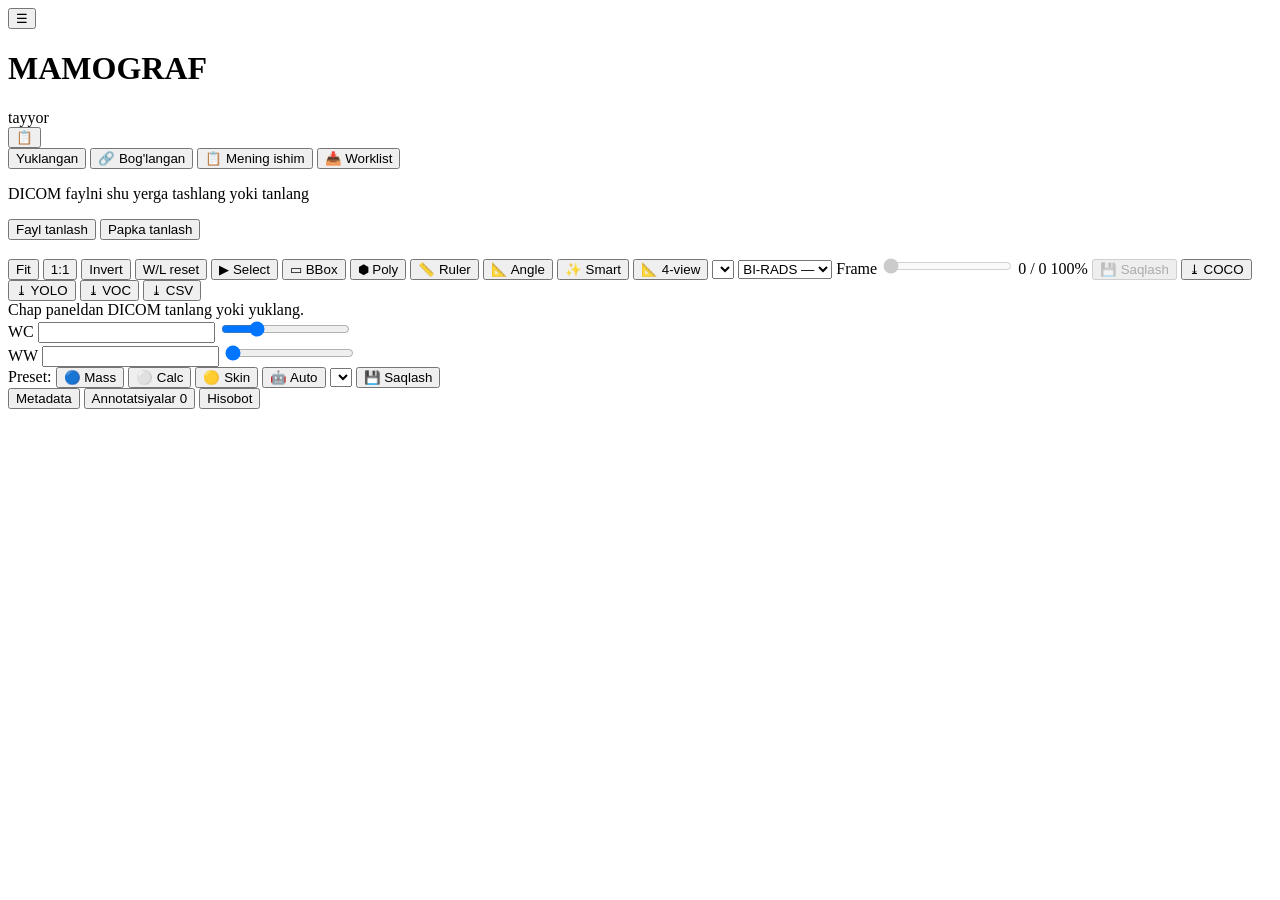
==== app/static/index.html @ 12925580 "Hisobot: lokal (Ollama) backend + boyitilgan shablon — Anthropic kalitsiz - report_gen: draft_local_" ====
<!doctype html>
<html lang="uz">
<head>
<meta charset="utf-8" />
<meta name="viewport" content="width=device-width, initial-scale=1" />
<title>MAMOGRAF DICOM Viewer</title>
<link rel="icon" href="data:image/svg+xml,%3Csvg xmlns='http://www.w3.org/2000/svg' viewBox='0 0 100 100'%3E%3Ctext y='.9em' font-size='90'%3E🩻%3C/text%3E%3C/svg%3E" />
<link rel="stylesheet" href="/style.css" />
</head>
<body>
<header>
  <button class="mobile-toggle" id="mobileSidebarBtn" title="Chap panel">☰</button>
  <h1>MAMOGRAF</h1>
  <div class="hint" id="status">tayyor</div>
  <button class="mobile-toggle" id="mobileMetaBtn" title="O'ng panel">📋</button>
  <div class="user-bar" id="userBar">
    <span id="userInfo" hidden></span>
    <span class="bell-wrap" id="bellWrap" hidden>
      <button id="bellBtn" title="Bildirishnomalar">🔔<span class="bell-badge" id="bellBadge" hidden>0</span></button>
      <div class="bell-dropdown" id="bellDropdown" hidden></div>
    </span>
    <button id="overviewBtn" hidden title="Annotatsiya qilingan DICOM'lar (kart ko'rinish)">🗂</button>
    <button id="auditBtn" hidden title="Audit timeline">📜</button>
    <button id="reviewBtn" hidden title="Tadqiqot review (pseudo-bbox tasdiqlash)">🔬</button>
    <button id="exportAnnBtn" hidden title="Annotation bo'lgan fayllarni eksport qilish">📤 Eksport</button>
    <button id="reportBtn" hidden title="Annotatsiyalardan mammografiya hisoboti qoralamasi">📝 Hisobot</button>
    <button id="trainPrepBtn" hidden title="Annotation'lardan YOLO training dataset tayyorlash">🎓 Dataset</button>
    <a id="modelStudioLink" hidden href="train.html" target="_self" title="Model Studio — model yaratish, parametrlar, monitor" style="background:linear-gradient(135deg,#4a90e2,#7048e8);color:#fff;padding:6px 12px;border-radius:4px;font-size:13px;text-decoration:none;font-weight:600">🧪 Model Studio</a>
    <button id="modelMgrBtn" hidden title="Modellar dashboard'i (statistika, o'chirish)">🤖 Modellar</button>
    <span id="activeLearnBadge" hidden style="background:#22c55e;color:#fff;padding:2px 8px;border-radius:10px;font-size:11px;cursor:pointer" title="Yangi modelni o'qitishga vaqt keldi"></span>
    <button id="statsBtn" hidden title="Statistika">📊</button>
    <button id="pacsBtn" hidden title="PACS serverlar">🏥</button>
    <button id="totpBtn" hidden title="2FA sozlash">🔒</button>
    <button id="adminBtn" hidden title="Foydalanuvchilarni boshqarish">👥</button>
    <button id="logoutBtn" hidden title="Chiqish">⎋</button>
    <button id="loginBtn" hidden>Kirish</button>
  </div>
</header>

<!-- Modellar dashboard'i -->
<div class="modal" id="modelMgrModal" hidden>
  <div class="modal-card" style="max-width:680px">
    <h2>🤖 Modellar dashboard</h2>
    <p style="font-size:12px;color:var(--muted);margin-top:0">
      Mavjud AI modellari: hajm, qachon qo'shilgan, har biri qancha annotation chiqargan.
      <strong>trained_*</strong> prefiksli modellar — lokal o'qitilgan, o'chirish mumkin.
    </p>
    <div id="alPanel" style="margin:10px 0;padding:8px;border-radius:4px;font-size:13px"></div>
    <div id="modelsTable" style="font-size:13px"></div>
    <div style="display:flex;justify-content:flex-end;margin-top:10px">
      <button type="button" id="mmCloseBtn">Yopish</button>
    </div>
  </div>
</div>

<!-- Mammografiya hisoboti generatori modali -->
<div class="modal" id="reportModal" hidden>
  <div class="modal-card" style="max-width:680px">
    <h2>📝 Mammografiya hisoboti (qoralama)</h2>
    <p style="color:var(--muted);font-size:12px;margin-top:0">
      Joriy annotatsiyalardan tuzilgan strukturaviy topilmalardan hisobot.
      Radiolog tekshirib tasdiqlaydi — bu QORALAMA. <span id="reportModeBadge"></span>
      <br><span id="reportBackends" style="font-size:11px"></span>
    </p>
    <div style="display:flex;gap:8px;align-items:center;margin-bottom:8px;flex-wrap:wrap">
      <label style="font-size:12px;color:var(--muted)">Usul:
        <select id="reportMode">
          <option value="auto">Auto (lokal model bo'lsa, aks holda shablon)</option>
          <option value="template">Boyitilgan shablon (modelsiz)</option>
          <option value="local">Lokal AI (Ollama)</option>
        </select>
      </label>
      <button type="button" id="reportRegenBtn">↻ Qayta yaratish</button>
      <span id="reportStatus" style="font-size:12px;color:var(--muted)"></span>
    </div>
    <textarea id="reportText" spellcheck="false"
      style="width:100%;min-height:320px;box-sizing:border-box;font-family:inherit;font-size:13px;line-height:1.5;padding:10px;border:1px solid var(--border);border-radius:4px;background:var(--panel-2,#1a1f2e);color:var(--text,#eee);white-space:pre-wrap"></textarea>
    <div style="display:flex;justify-content:space-between;align-items:flex-end;margin-top:10px;gap:8px">
      <span id="reportFindings" style="font-size:11px;color:var(--muted)"></span>
      <span style="white-space:nowrap">
        <button type="button" id="reportCopyBtn">📋 Nusxa olish</button>
        <button type="button" id="reportCloseBtn">Yopish</button>
      </span>
    </div>
  </div>
</div>

<!-- YOLO training dataset tayyorlash modali -->
<div class="modal" id="trainPrepModal" hidden>
  <div class="modal-card" style="max-width:600px">
    <h2>🎓 Training dataset tayyorlash</h2>
    <p style="color:var(--muted);font-size:13px;margin-top:0">
      Annotation'larni <strong>Ultralytics YOLO</strong> formatiga aylantirib,
      <code>images/{train,val}</code> + <code>labels/{train,val}</code> + <code>data.yaml</code>
      tuzilmasini yaratadi. Yangi model'ni o'qitish uchun darhol tayyor.
    </p>
    <form id="trainPrepForm">
      <label>Maqsad papka (mas. <code>d:\\datasets\\mamograf_v1</code>)
        <input type="text" id="tpDest" required placeholder="d:\\datasets\\mamograf_v1" />
      </label>

      <fieldset style="margin-top:12px;padding:8px;border:1px solid var(--border);border-radius:4px">
        <legend style="font-size:12px;color:var(--muted)">Tasvir parametrlari</legend>
        <label style="display:inline-flex;gap:4px;align-items:center;margin-right:16px">
          O'lcham
          <select id="tpSize">
            <option value="512">512</option>
            <option value="768">768</option>
            <option value="1024" selected>1024</option>
            <option value="1536">1536</option>
            <option value="2048">2048</option>
          </select>
        </label>
        <label style="display:inline-flex;gap:4px;align-items:center">
          Format
          <select id="tpFormat">
            <option value="png" selected>PNG</option>
            <option value="jpg">JPG (q=92)</option>
          </select>
        </label>
      </fieldset>

      <fieldset style="margin-top:8px;padding:8px;border:1px solid var(--border);border-radius:4px">
        <legend style="font-size:12px;color:var(--muted)">Split (patient-aware)</legend>
        <label>Val ulushi: <input type="number" id="tpValFrac" min="0" max="0.5" step="0.05" value="0.15" style="width:70px" /> (0.15 = 15% val)</label>
        <label style="display:block;font-size:12px;color:var(--muted);margin-top:4px">Random seed: <input type="number" id="tpSeed" value="42" style="width:80px" /></label>
      </fieldset>

      <fieldset style="margin-top:8px;padding:8px;border:1px solid var(--border);border-radius:4px">
        <legend style="font-size:12px;color:var(--muted)">Filtr</legend>
        <label style="display:block">
          <input type="checkbox" id="tpIncludeAi" /> AI tomonidan yaratilgan annotation'lar ham qo'shilsin
          <span style="font-size:11px;color:var(--muted)">(odatda noaniq, sukut: faqat qo'lda)</span>
        </label>
        <label style="display:block;font-size:12px;color:var(--muted)">Status filtri (vergulli, bo'sh = barchasi)
          <input type="text" id="tpStatuses" placeholder="submitted, approved, edited" />
        </label>
        <label style="display:block;font-size:12px;color:var(--muted)">Klasslar (bo'sh = annotation label'laridan avto)
          <input type="text" id="tpClasses" placeholder="mass, calcification, asymmetry" />
        </label>
      </fieldset>

      <fieldset style="margin-top:8px;padding:8px;border:1px solid var(--border);border-radius:4px">
        <legend style="font-size:12px;color:var(--muted)">Qo'shimcha</legend>
        <label style="display:block">
          <input type="checkbox" id="tpZip" /> Tugagandan keyin ZIP qilib qo'y (ko'chirishga qulay)
        </label>
      </fieldset>

      <div id="tpResult" style="margin-top:12px;font-size:13px"></div>
      <div style="display:flex;gap:8px;margin-top:12px;justify-content:flex-end">
        <button type="button" id="tpCloseBtn">Yopish</button>
        <button type="submit" id="tpSubmitBtn">🎓 Dataset yaratish</button>
      </div>
    </form>

    <!-- Server'da bevosita o'qitish -->
    <fieldset style="margin-top:14px;padding:8px;border:1px solid var(--accent,#4a90e2);border-radius:4px">
      <legend style="font-size:12px;color:var(--accent,#4a90e2)">🤖 Server'da o'qitish (Ultralytics)</legend>
      <p style="font-size:12px;color:var(--muted);margin:0 0 6px">
        Yuqorida dataset yaratilgandan keyin shu data.yaml asosida YOLO trening fonda boshlanadi.
      </p>
      <label style="display:inline-flex;gap:4px;align-items:center;margin-right:10px">
        Asos model
        <select id="trBaseModel">
          <option value="yolo11n.pt">yolo11n (eng yengil)</option>
          <option value="yolo11s.pt">yolo11s</option>
          <option value="yolo11m.pt" selected>yolo11m</option>
          <option value="yolo11l.pt">yolo11l</option>
          <option value="yolo11x.pt">yolo11x (eng kuchli)</option>
        </select>
      </label>
      <label style="display:inline-flex;gap:4px;align-items:center;margin-right:10px">Epochs <input type="number" id="trEpochs" value="50" min="1" max="500" style="width:70px" /></label>
      <label style="display:inline-flex;gap:4px;align-items:center;margin-right:10px">Batch <input type="number" id="trBatch" value="8" min="1" max="64" style="width:60px" /></label>
      <label style="display:inline-flex;gap:4px;align-items:center">
        <input type="checkbox" id="trDeploy" checked /> Tugagach app/models/ ga deploy
      </label>
      <div style="margin-top:8px;display:flex;gap:8px;align-items:center">
        <button type="button" id="trRunBtn" disabled>🚀 Hozir o'qit</button>
        <span id="trRunStatus" style="font-size:12px;color:var(--muted)">Avval dataset yarating</span>
      </div>
      <div id="trLogView" style="margin-top:8px;font-family:monospace;font-size:11px;background:#000;color:#0f0;padding:6px;border-radius:3px;max-height:200px;overflow:auto;display:none"></div>
    </fieldset>
  </div>
</div>

<!-- Annotation eksport modali -->
<div class="modal" id="exportAnnModal" hidden>
  <div class="modal-card" style="max-width:560px">
    <h2>📤 Annotation bo'lgan fayllarni eksport</h2>
    <p style="color:var(--muted);font-size:13px;margin-top:0">
      Annotation yoki belgilangan status'dagi DICOM fayllar boshqa papkaga
      <strong>nusxalanadi</strong> (asl fayllar joyida qoladi).
    </p>
    <form id="exportAnnForm">
      <label>Maqsad papka (mutlaq yo'l)
        <input type="text" id="expDest" required placeholder="d:\\eksport\\annotatsiyalar" />
      </label>
      <fieldset style="margin-top:12px;padding:8px;border:1px solid var(--border);border-radius:4px">
        <legend style="font-size:12px;color:var(--muted)">Manba</legend>
        <label style="display:inline-flex;gap:4px;align-items:center;margin-right:12px">
          <input type="radio" name="expSource" value="upload" checked /> Yuklamalar
        </label>
        <label style="display:inline-flex;gap:4px;align-items:center;margin-right:12px">
          <input type="radio" name="expSource" value="local" /> Lokal
        </label>
        <label style="display:inline-flex;gap:4px;align-items:center">
          <input type="radio" name="expSource" value="both" /> Ikkalasi
        </label>
      </fieldset>
      <fieldset style="margin-top:8px;padding:8px;border:1px solid var(--border);border-radius:4px">
        <legend style="font-size:12px;color:var(--muted)">Filtr</legend>
        <label style="display:block;margin-bottom:4px">
          <input type="checkbox" id="expRequireAnn" checked /> Annotation bo'lishi shart
        </label>
        <label style="display:block;margin-bottom:4px">
          <input type="checkbox" id="expRequireHuman" /> Faqat qo'lda yaratilgan (AI emas)
        </label>
        <label style="display:block;font-size:12px;color:var(--muted)">Status (vergul bilan, bo'sh = barchasi)
          <input type="text" id="expStatuses" placeholder="submitted, approved, edited" />
        </label>
      </fieldset>
      <fieldset style="margin-top:8px;padding:8px;border:1px solid var(--border);border-radius:4px">
        <legend style="font-size:12px;color:var(--muted)">Tashkillashtirish</legend>
        <label>
          <select id="expOrganize">
            <option value="flat">Tekis (hamma birga)</option>
            <option value="by_patient">PatientID bo'yicha papkalar</option>
            <option value="by_status">Status bo'yicha papkalar</option>
          </select>
        </label>
        <label style="display:block;margin-top:6px">
          <input type="checkbox" id="expIncludeJson" checked /> Annotation JSON ham
        </label>
        <label style="display:block">
          <input type="checkbox" id="expOverwrite" /> Mavjud fayllarni qaytayozish
        </label>
      </fieldset>
      <div id="expResult" style="margin-top:12px;font-size:13px"></div>
      <div style="display:flex;gap:8px;margin-top:12px;justify-content:flex-end">
        <button type="button" id="expCloseBtn">Yopish</button>
        <button type="submit" id="expSubmitBtn">📤 Eksport boshlash</button>
      </div>
    </form>
  </div>
</div>

<div class="modal" id="loginModal" hidden>
  <div class="modal-card">
    <h2>Kirish</h2>
    <form id="loginForm">
      <label>Foydalanuvchi nomi
        <input type="text" id="loginUsername" autocomplete="username" required autofocus />
      </label>
      <label>Parol
        <input type="password" id="loginPassword" autocomplete="current-password" required />
      </label>
      <label id="loginTotpRow" hidden>2FA kodi (6 raqam)
        <input type="text" id="loginTotp" inputmode="numeric" maxlength="6" autocomplete="one-time-code" />
      </label>
      <div class="modal-err" id="loginErr"></div>
      <div class="modal-actions">
        <button type="submit" id="loginSubmit">Kirish</button>
      </div>
    </form>
  </div>
</div>

<div class="modal" id="totpModal" hidden>
  <div class="modal-card">
    <div class="modal-head">
      <h2>🔒 Ikki faktor autentifikatsiya</h2>
      <button class="modal-close" id="totpCloseBtn">✕</button>
    </div>
    <div class="modal-body" id="totpBody"></div>
  </div>
</div>

<div class="modal" id="historyModal" hidden>
  <div class="modal-card wide">
    <div class="modal-head">
      <h2>📜 Annotation tarix</h2>
      <button class="modal-close" id="historyCloseBtn">✕</button>
    </div>
    <div class="modal-body" id="historyBody"></div>
  </div>
</div>

<div class="modal" id="radiomicsModal" hidden>
  <div class="modal-card wide">
    <div class="modal-head">
      <h2>📊 Radiomika tahlili</h2>
      <button class="modal-close" id="radiomicsCloseBtn">✕</button>
    </div>
    <div class="modal-body" id="radiomicsBody"></div>
  </div>
</div>

<div class="modal" id="adminModal" hidden>
  <div class="modal-card wide">
    <div class="modal-head">
      <h2>👥 Foydalanuvchilarni boshqarish</h2>
      <button class="modal-close" id="adminCloseBtn">✕</button>
    </div>
    <div class="modal-body" id="adminBody"></div>
  </div>
</div>

<div class="modal" id="statsModal" hidden>
  <div class="modal-card wide">
    <div class="modal-head">
      <h2>📊 Statistika</h2>
      <button class="modal-close" id="statsCloseBtn">✕</button>
    </div>
    <div class="modal-body" id="statsBody"></div>
  </div>
</div>

<div class="modal" id="auditModal" hidden>
  <div class="modal-card wide">
    <div class="modal-head">
      <h2>📜 Audit timeline</h2>
      <button class="modal-close" id="auditCloseBtn">✕</button>
    </div>
    <div class="modal-body" id="auditBody"></div>
  </div>
</div>

<div class="modal" id="overviewModal" hidden>
  <div class="modal-card wide">
    <div class="modal-head">
      <h2>🗂 Annotatsiyalangan DICOM'lar</h2>
      <button class="modal-close" id="overviewCloseBtn">✕</button>
    </div>
    <div class="modal-body" id="overviewBody"></div>
  </div>
</div>

<div class="modal" id="pacsModal" hidden>
  <div class="modal-card wide">
    <div class="modal-head">
      <h2>🏥 PACS</h2>
      <button class="modal-close" id="pacsCloseBtn">✕</button>
    </div>
    <div class="modal-body" id="pacsBody"></div>
  </div>
</div>

<div class="modal" id="patientModal" hidden>
  <div class="modal-card wide">
    <div class="modal-head">
      <h2>🧑 Bemor ko'rinishi</h2>
      <button class="modal-close" id="patientCloseBtn">✕</button>
    </div>
    <div class="modal-body" id="patientBody"></div>
  </div>
</div>

<div class="modal" id="reviewModal" hidden>
  <div class="modal-card wide">
    <div class="modal-head">
      <h2>🔬 Tadqiqot review — pseudo-bbox tasdiqlash</h2>
      <button class="modal-close" id="reviewCloseBtn">✕</button>
    </div>
    <div class="modal-body" id="reviewBody"></div>
  </div>
</div>

<div class="modal" id="deidModal" hidden>
  <div class="modal-card wide">
    <div class="modal-head">
      <h2>🛡 De-identifikatsiya</h2>
      <button class="modal-close" id="deidCloseBtn">✕</button>
    </div>
    <div class="modal-body" id="deidBody"></div>
  </div>
</div>

<div class="layout">
  <aside class="sidebar">
    <div class="tabs">
      <button class="tab active" data-tab="uploads">Yuklangan</button>
      <button class="tab" data-tab="local" id="localTabBtn" hidden>Lokal</button>
      <button class="tab" data-tab="links">🔗 Bog'langan</button>
      <button class="tab" data-tab="dashboard">📋 Mening ishim</button>
      <button class="tab" data-tab="worklist">📥 Worklist</button>
    </div>

    <section class="pane" data-pane="uploads">
      <div class="upload-zone" id="dropZone">
        <p>DICOM faylni shu yerga tashlang yoki tanlang</p>
        <input type="file" id="fileInput" multiple accept=".dcm,.dicom,application/dicom,*/*" hidden />
        <input type="file" id="folderInput" multiple webkitdirectory directory hidden />
        <div class="btn-row">
          <button id="pickFiles">Fayl tanlash</button>
          <button id="pickFolder">Papka tanlash</button>
        </div>
      </div>
      <ul class="file-list" id="uploadList"></ul>
    </section>

    <section class="pane" data-pane="local" hidden>
      <div class="crumb" id="crumb"></div>
      <ul class="file-list" id="localList"></ul>
    </section>

    <section class="pane" data-pane="dashboard" hidden>
      <div class="dash-controls">
        <select id="dashStatus">
          <option value="">Barcha statuslar</option>
          <option value="draft">Drafts</option>
          <option value="submitted">Submitted (kutmoqda)</option>
          <option value="approved">Approved</option>
          <option value="rejected">Rejected</option>
        </select>
        <label class="own-toggle"><input type="checkbox" id="dashOwn" /> faqat meniki</label>
        <button id="dashRefresh" title="Yangilash">⟳</button>
      </div>
      <div class="dash-meta" id="dashMeta"></div>
      <ul class="file-list" id="dashList"></ul>
    </section>

    <section class="pane" data-pane="worklist" hidden>
      <div class="dash-controls">
        <select id="wlStatus">
          <option value="">Barcha statuslar</option>
          <option value="pending">Pending</option>
          <option value="in_progress">In progress</option>
          <option value="done">Done</option>
          <option value="skipped">Skipped</option>
        </select>
        <label class="own-toggle"><input type="checkbox" id="wlOwn" checked /> meniki</label>
        <button id="wlRefresh" title="Yangilash">⟳</button>
      </div>
      <div class="dash-meta" id="wlMeta"></div>
      <ul class="file-list" id="wlList"></ul>
    </section>

    <section class="pane" data-pane="links" hidden>
      <div class="link-search-bar">
        <input type="text" id="linksSearch" placeholder="Bemor / ID / fayl yo'li" />
        <button id="linksRefresh" title="Yangilash">⟳</button>
      </div>
      <div class="links-meta" id="linksMeta"></div>
      <ul class="file-list" id="linksList"></ul>
    </section>
  </aside>

  <main class="viewer">
    <div class="toolbar">
      <button id="fitBtn" title="Ekranga moslash (F)">Fit</button>
      <button id="oneToOneBtn" title="100%">1:1</button>
      <button id="invertBtn" title="Inversiya">Invert</button>
      <button id="resetWlBtn" title="Standart W/L">W/L reset</button>
      <span class="sep"></span>
      <button id="toolSelect" class="tool active" title="Tanlash (V)">▶ Select</button>
      <button id="toolBbox" class="tool" title="Bbox chizish (B)">▭ BBox</button>
      <button id="toolPoly" class="tool" title="Poligon chizish (P) — bosish bilan nuqta qo'yish, dblclick yoki Enter — yopish, Esc — bekor">⬢ Poly</button>
      <button id="toolRuler" class="tool" title="O'lchov — 2 nuqta bosing, masofa mm'da">📏 Ruler</button>
      <button id="toolAngle" class="tool" title="Burchak — 3 nuqta (uchburchak markazi), burchak gradusda">📐 Angle</button>
      <button id="toolSmartClick" class="tool" title="Smart-click — bir bosish bilan avto-segmentatsiya">✨ Smart</button>
      <button id="fourViewBtn" class="tool" title="4 proyeksiya yonma-yon (LCC/RCC/LMLO/RMLO)">📐 4-view</button>
      <select id="labelSelect" title="Label (yangi annotatsiya uchun) — qo'shimcha label'larni o'ng paneldan belgilang"></select>
      <select id="biradsSelect" title="BI-RADS"><option value="">BI-RADS —</option></select>
      <span class="sep"></span>
      <select id="aiModelSelect" title="AI model" hidden></select>
      <button id="aiRunBtn" title="AI tahlil yugurtirish" hidden>🤖 AI tahlil</button>
      <span class="ai-threshold" id="aiThresholdWrap" hidden>
        <label>≥<span id="aiConfLabel">25</span>%</label>
        <input type="range" id="aiConfSlider" min="10" max="95" step="5" value="25" />
      </span>
      <label id="aiTtaWrap" title="Test-time augmentation — ko'p-masshtab + flip; aniqlikni oshiradi, sekinroq" hidden>
        <input type="checkbox" id="aiTtaToggle" /> TTA
      </label>
      <button id="aiAcceptAllBtn" title="Barcha takliflarni qabul qilish" hidden>✓ Hammasini qabul</button>
      <button id="aiClearBtn" title="AI takliflarini tozalash" hidden>✕</button>
      <button id="aiHeatmapBtn" class="tool" title="Modellar kelishmaslik xaritasi (A3) — qaerlarda modellar farqlanadi" hidden>🌡 Heatmap</button>
      <span class="sep"></span>
      <label>Frame <input type="range" id="frameSlider" min="0" max="0" value="0" disabled /></label>
      <span id="frameLabel">0 / 0</span>
      <span class="zoomLbl" id="zoomLbl">100%</span>
      <span class="save-status" id="saveStatus"></span>
      <button id="saveBtn" title="Annotatsiyalarni saqlash (Ctrl+S)" disabled>💾 Saqlash</button>
      <button id="exportBtn" title="Barcha annotatsiyalarni COCO JSON sifatida yuklab olish">⤓ COCO</button>
      <button id="exportYoloBtn" title="Barcha annotatsiyalarni YOLO (.txt) dataset (ZIP) sifatida yuklab olish">⤓ YOLO</button>
      <button id="exportVocBtn" title="Barcha annotatsiyalarni Pascal VOC (XML, ZIP) sifatida yuklab olish">⤓ VOC</button>
      <button id="exportCsvBtn" title="Barcha annotatsiyalarni CSV jadval (har annotatsiya bir qator, ko'p-label ustun bilan) sifatida yuklab olish">⤓ CSV</button>
      <button id="deidBtn" title="PHI tahlil va anonimlashtirilgan DICOM yuklab olish" hidden>🛡 De-ID</button>
      <button id="srBtn" title="Annotatsiyalarni DICOM-SR sifatida yuklab olish" hidden>📄 SR</button>
      <button id="segBtn" title="Annotatsiyalarni DICOM-SEG (pixel mask) sifatida yuklab olish" hidden>🖼 SEG</button>
      <button id="maskPngBtn" title="Joriy rasm uchun segmentatsiya maskasi — PNG (label-indexed)" hidden>🎭 Mask PNG</button>
      <button id="maskNiftiBtn" title="Joriy rasm uchun segmentatsiya maskasi — NIfTI (.nii.gz)" hidden>🎭 NIfTI</button>
      <button id="radiomicsBtn" title="Tanlangan annotatsiya uchun radiomika tahlili (ROI bo'yicha 60 ta belgi)" hidden>📊 Radiomika</button>
      <button id="cStoreBtn" title="DICOM'ni PACS serverga yuborish" hidden>📤 PACS</button>
      <select id="tplSelect" title="Annotation template'ni qo'llash" hidden></select>
      <button id="tplSaveBtn" title="Joriy annotatsiyalarni template sifatida saqlash" hidden>💾 Tpl</button>
      <span class="presence" id="presencePill" hidden title="Real vaqtda hamkorlar"></span>
    </div>

    <div class="canvas-wrap" id="canvasWrap">
      <div class="canvas" id="canvas">
        <div class="empty" id="emptyState">Chap paneldan DICOM tanlang yoki yuklang.</div>
        <div class="img-stack" id="imgStack" hidden>
          <img id="dicomImg" alt="" draggable="false" />
          <img id="uncertaintyOverlay" alt="" draggable="false" hidden />
          <svg id="annoSvg" xmlns="http://www.w3.org/2000/svg" viewBox="0 0 1 1" preserveAspectRatio="none"></svg>
        </div>
        <!-- (C1) 4-view side-by-side -->
        <div class="four-view" id="fourViewGrid" hidden></div>
        <div class="sr-view" id="srView" hidden></div>
      </div>
    </div>

    <div class="wl-bar">
      <div class="wl-group">
        <label>WC <input type="number" id="wcInput" step="1" /></label>
        <input type="range" id="wcSlider" min="-2000" max="6000" value="0" />
      </div>
      <div class="wl-group">
        <label>WW <input type="number" id="wwInput" step="1" min="1" /></label>
        <input type="range" id="wwSlider" min="1" max="6000" value="1" />
      </div>
      <!-- (B4) Mammografiya W/L presetlari -->
      <div class="wl-presets" id="wlPresets">
        <span class="wl-preset-label">Preset:</span>
        <button class="wl-preset" data-preset="mass" title="Soft tissue / mass — WC=2000, WW=4000">🔵 Mass</button>
        <button class="wl-preset" data-preset="calc" title="Microcalcifications — yuqori kontrast, WC=600, WW=1200">⚪ Calc</button>
        <button class="wl-preset" data-preset="skin" title="Skin line / breast contour — keng oyna, WC=2500, WW=5000">🟡 Skin</button>
        <button class="wl-preset" data-preset="auto" title="Histogramma asosida avto W/L">🤖 Auto</button>
        <select id="wlCustomSelect" class="wl-preset-custom" title="Maxsus preset"></select>
        <button id="wlSaveBtn" class="wl-preset" title="Hozirgi W/L'ni preset sifatida saqlash">💾 Saqlash</button>
      </div>
    </div>
  </main>

  <aside class="meta-pane">
    <div class="tabs right">
      <button class="tab active" data-rtab="meta">Metadata</button>
      <button class="tab" data-rtab="anno">Annotatsiyalar <span class="badge" id="annoCount">0</span></button>
      <button class="tab" data-rtab="report">Hisobot <span class="badge" id="reportBadge" hidden>0</span></button>
    </div>
    <div class="rpane" data-rpane="meta">
      <table class="meta" id="metaTable"><tbody></tbody></table>
    </div>
    <div class="rpane" data-rpane="anno" hidden>
      <div class="anno-list" id="annoList"></div>
      <div class="anno-empty" id="annoEmpty">Annotatsiyalar yo'q. <b>BBox</b> tugmasini bosing yoki <kbd>B</kbd> bosing va rasm ustida sichqonchani sudrang.</div>
    </div>
    <div class="rpane" data-rpane="report" hidden>
      <div id="reportPane"></div>
    </div>
  </aside>
</div>

<script src="/app.js"></script>
</body>
</html>
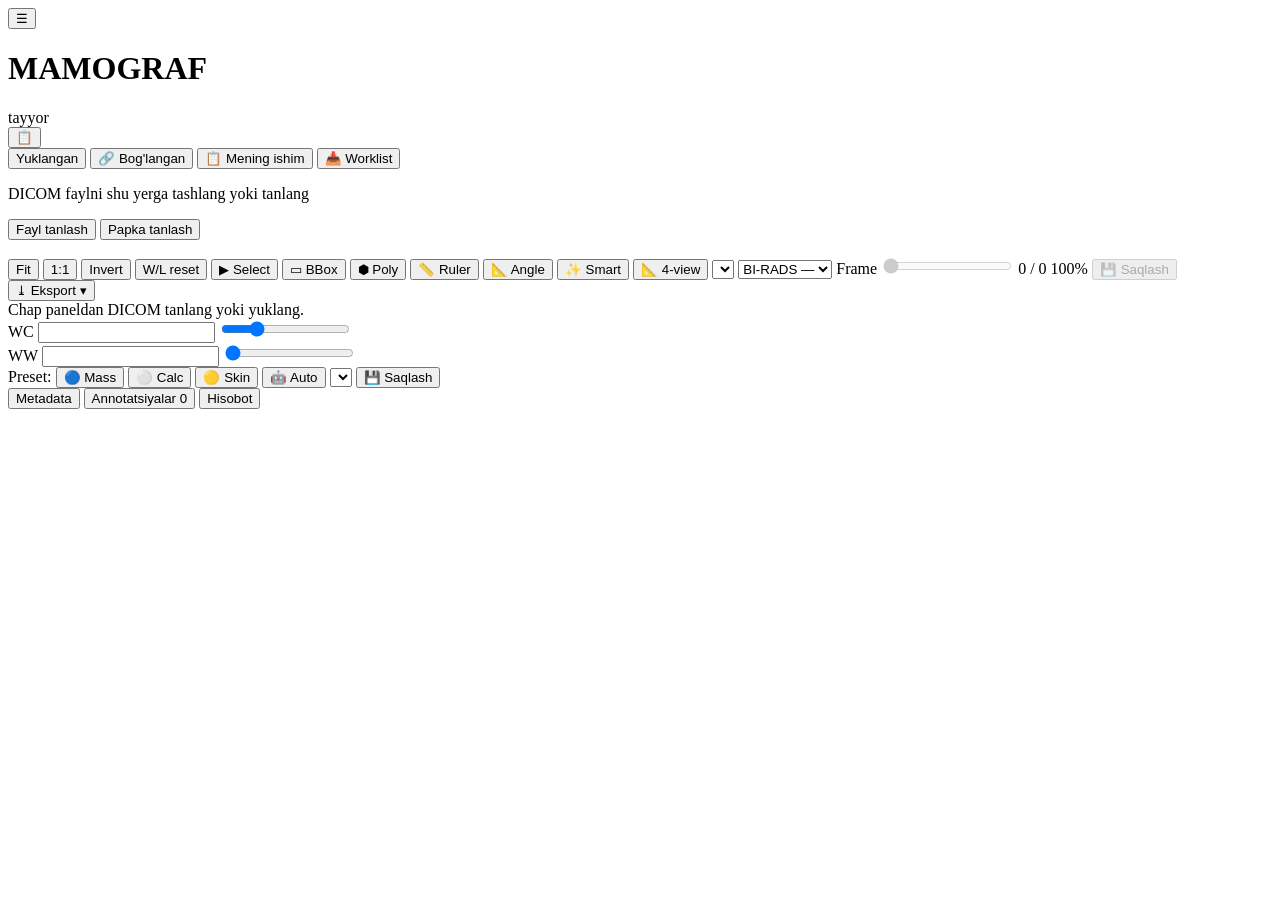
==== commit 7e976e3a: "UI ixchamlashtirish: ortiqcha tugmalarni menyuga yig'ib, ishlash sohasi kengaytirildi Muammo: toolba" ====
--- a/app/static/index.html
+++ b/app/static/index.html
@@ -78,6 +78,7 @@
     <div style="display:flex;justify-content:space-between;align-items:flex-end;margin-top:10px;gap:8px">
       <span id="reportFindings" style="font-size:11px;color:var(--muted)"></span>
       <span style="white-space:nowrap">
+        <button type="button" id="reportSrBtn" title="Tasdiqlangan hisobotni DICOM Structured Report sifatida saqlash">💾 DICOM SR</button>
         <button type="button" id="reportCopyBtn">📋 Nusxa olish</button>
         <button type="button" id="reportCloseBtn">Yopish</button>
       </span>
@@ -293,6 +294,16 @@
       <button class="modal-close" id="radiomicsCloseBtn">✕</button>
     </div>
     <div class="modal-body" id="radiomicsBody"></div>
+  </div>
+</div>
+
+<div class="modal" id="riskModal" hidden>
+  <div class="modal-card">
+    <div class="modal-head">
+      <h2>🔬 Xavf tahlili (benign / malignant)</h2>
+      <button class="modal-close" id="riskCloseBtn">✕</button>
+    </div>
+    <div class="modal-body" id="riskBody"></div>
   </div>
 </div>
 
@@ -481,19 +492,32 @@
       <span class="zoomLbl" id="zoomLbl">100%</span>
       <span class="save-status" id="saveStatus"></span>
       <button id="saveBtn" title="Annotatsiyalarni saqlash (Ctrl+S)" disabled>💾 Saqlash</button>
-      <button id="exportBtn" title="Barcha annotatsiyalarni COCO JSON sifatida yuklab olish">⤓ COCO</button>
-      <button id="exportYoloBtn" title="Barcha annotatsiyalarni YOLO (.txt) dataset (ZIP) sifatida yuklab olish">⤓ YOLO</button>
-      <button id="exportVocBtn" title="Barcha annotatsiyalarni Pascal VOC (XML, ZIP) sifatida yuklab olish">⤓ VOC</button>
-      <button id="exportCsvBtn" title="Barcha annotatsiyalarni CSV jadval (har annotatsiya bir qator, ko'p-label ustun bilan) sifatida yuklab olish">⤓ CSV</button>
-      <button id="deidBtn" title="PHI tahlil va anonimlashtirilgan DICOM yuklab olish" hidden>🛡 De-ID</button>
-      <button id="srBtn" title="Annotatsiyalarni DICOM-SR sifatida yuklab olish" hidden>📄 SR</button>
-      <button id="segBtn" title="Annotatsiyalarni DICOM-SEG (pixel mask) sifatida yuklab olish" hidden>🖼 SEG</button>
-      <button id="maskPngBtn" title="Joriy rasm uchun segmentatsiya maskasi — PNG (label-indexed)" hidden>🎭 Mask PNG</button>
-      <button id="maskNiftiBtn" title="Joriy rasm uchun segmentatsiya maskasi — NIfTI (.nii.gz)" hidden>🎭 NIfTI</button>
-      <button id="radiomicsBtn" title="Tanlangan annotatsiya uchun radiomika tahlili (ROI bo'yicha 60 ta belgi)" hidden>📊 Radiomika</button>
-      <button id="cStoreBtn" title="DICOM'ni PACS serverga yuborish" hidden>📤 PACS</button>
-      <select id="tplSelect" title="Annotation template'ni qo'llash" hidden></select>
-      <button id="tplSaveBtn" title="Joriy annotatsiyalarni template sifatida saqlash" hidden>💾 Tpl</button>
+      <!-- Eksport formatlari — ixcham ochiluvchi menyu -->
+      <div class="tb-menu">
+        <button type="button" class="tb-menu-btn" id="exportMenuBtn" title="Eksport formatlari">⤓ Eksport ▾</button>
+        <div class="tb-menu-panel" hidden>
+          <button id="exportBtn" title="Barcha annotatsiyalarni COCO JSON sifatida yuklab olish">⤓ COCO</button>
+          <button id="exportYoloBtn" title="Barcha annotatsiyalarni YOLO (.txt) dataset (ZIP) sifatida yuklab olish">⤓ YOLO</button>
+          <button id="exportVocBtn" title="Barcha annotatsiyalarni Pascal VOC (XML, ZIP) sifatida yuklab olish">⤓ VOC</button>
+          <button id="exportCsvBtn" title="Barcha annotatsiyalarni CSV jadval sifatida yuklab olish">⤓ CSV</button>
+          <button id="srBtn" title="Annotatsiyalarni DICOM-SR sifatida yuklab olish" hidden>📄 DICOM-SR</button>
+          <button id="segBtn" title="Annotatsiyalarni DICOM-SEG (pixel mask) sifatida yuklab olish" hidden>🖼 DICOM-SEG</button>
+          <button id="maskPngBtn" title="Joriy rasm uchun segmentatsiya maskasi — PNG (label-indexed)" hidden>🎭 Mask PNG</button>
+          <button id="maskNiftiBtn" title="Joriy rasm uchun segmentatsiya maskasi — NIfTI (.nii.gz)" hidden>🎭 Mask NIfTI</button>
+        </div>
+      </div>
+      <!-- Qo'shimcha asboblar — ixcham ochiluvchi menyu -->
+      <div class="tb-menu">
+        <button type="button" class="tb-menu-btn" id="moreMenuBtn" title="Qo'shimcha asboblar" hidden>🛠 Ko'proq ▾</button>
+        <div class="tb-menu-panel" hidden>
+          <button id="deidBtn" title="PHI tahlil va anonimlashtirilgan DICOM yuklab olish" hidden>🛡 De-ID</button>
+          <button id="radiomicsBtn" title="Tanlangan annotatsiya uchun radiomika tahlili (ROI bo'yicha 60 ta belgi)" hidden>📊 Radiomika</button>
+          <button id="riskBtn" title="Tanlangan massa uchun benign/malignant (xavf) tahlili — radiomika klassifikatori" hidden>🔬 Xavf tahlili</button>
+          <button id="cStoreBtn" title="DICOM'ni PACS serverga yuborish" hidden>📤 PACS</button>
+          <select id="tplSelect" title="Annotation template'ni qo'llash" hidden></select>
+          <button id="tplSaveBtn" title="Joriy annotatsiyalarni template sifatida saqlash" hidden>💾 Tpl saqlash</button>
+        </div>
+      </div>
       <span class="presence" id="presencePill" hidden title="Real vaqtda hamkorlar"></span>
     </div>
 
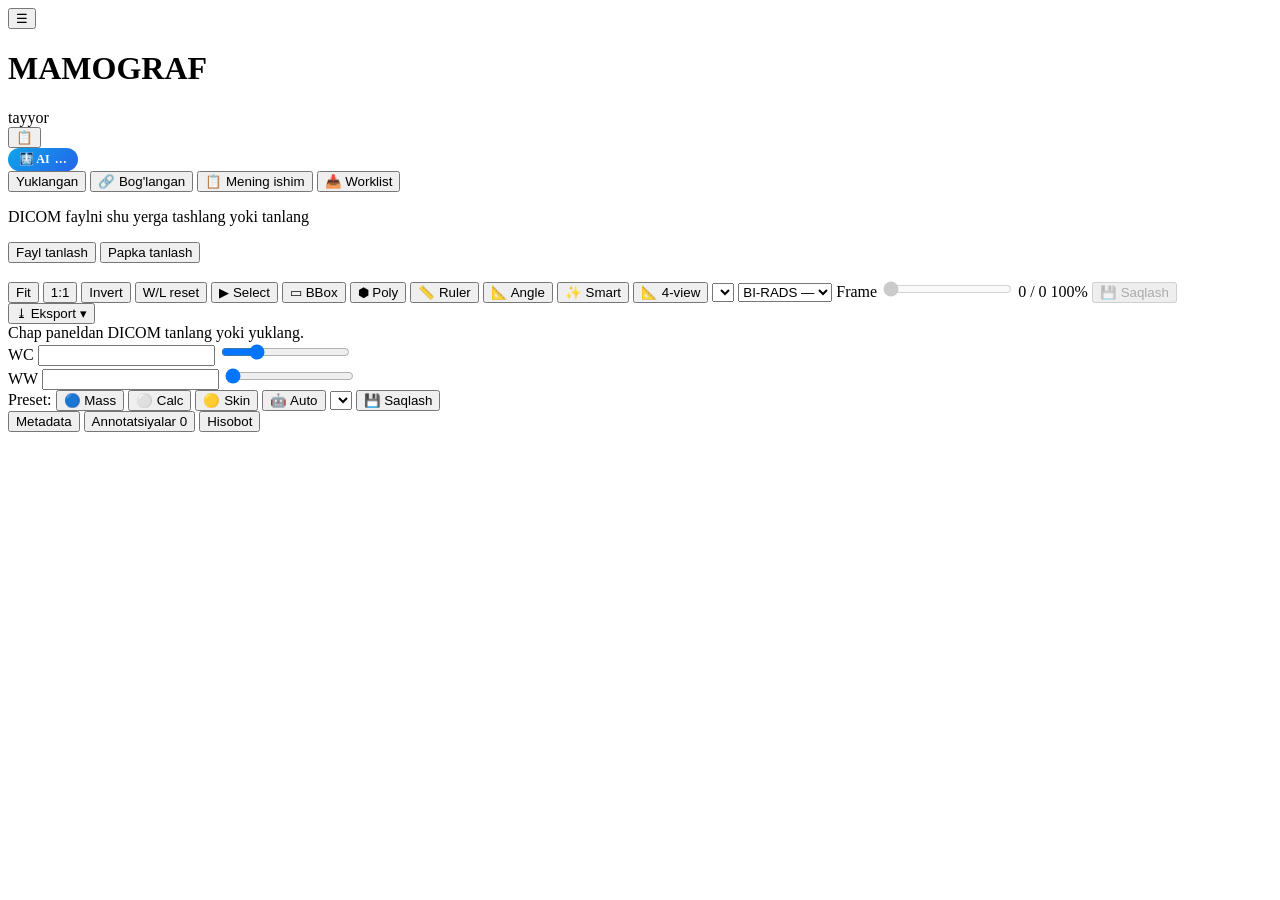
==== commit 39206c8c: "Training eval + avtomatik annotatsiya + kunlik zaxira (8-sessiya ishlari) - /api/training/eval/{run_" ====
--- a/app/static/index.html
+++ b/app/static/index.html
@@ -15,6 +15,7 @@
   <button class="mobile-toggle" id="mobileMetaBtn" title="O'ng panel">📋</button>
   <div class="user-bar" id="userBar">
     <span id="userInfo" hidden></span>
+    <a id="aiCountBadge" href="/api/ai_report" target="_blank" rel="noopener" title="AI annotatsiya ma'lumotnomasi" hidden style="background:linear-gradient(135deg,#0ea5e9,#2563eb);color:#fff;padding:4px 11px;border-radius:12px;font-size:12px;font-weight:600;text-decoration:none;display:inline-flex;align-items:center;gap:5px">🩻 AI <b id="aiCountN" style="font-variant-numeric:tabular-nums">…</b></a>
     <span class="bell-wrap" id="bellWrap" hidden>
       <button id="bellBtn" title="Bildirishnomalar">🔔<span class="bell-badge" id="bellBadge" hidden>0</span></button>
       <div class="bell-dropdown" id="bellDropdown" hidden></div>
@@ -36,6 +37,21 @@
     <button id="loginBtn" hidden>Kirish</button>
   </div>
 </header>
+<script>
+/* Header AI-annotatsiya soni badge'i — faqat son, ma'lumotnomага havola */
+(function(){
+  var TK='mamograf_jwt';
+  function upd(){
+    var b=document.getElementById('aiCountBadge'); if(!b)return;
+    var t=localStorage.getItem(TK); if(!t){b.hidden=true;return;}
+    fetch('/api/ai_annotations_data?_='+Date.now(),{cache:'no-store',headers:{'Authorization':'Bearer '+t}})
+      .then(function(r){return r.ok?r.json():null;})
+      .then(function(d){ if(d){document.getElementById('aiCountN').textContent=(d.total_images||0).toLocaleString('en-US');b.hidden=false;} })
+      .catch(function(){});
+  }
+  upd(); setInterval(upd,30000);
+})();
+</script>
 
 <!-- Modellar dashboard'i -->
 <div class="modal" id="modelMgrModal" hidden>
@@ -89,15 +105,22 @@
 <!-- YOLO training dataset tayyorlash modali -->
 <div class="modal" id="trainPrepModal" hidden>
   <div class="modal-card" style="max-width:600px">
-    <h2>🎓 Training dataset tayyorlash</h2>
+    <div class="modal-head">
+      <h2>🎓 Training dataset tayyorlash</h2>
+      <button class="modal-close" id="trainPrepXBtn" type="button" title="Yopish">✕</button>
+    </div>
     <p style="color:var(--muted);font-size:13px;margin-top:0">
       Annotation'larni <strong>Ultralytics YOLO</strong> formatiga aylantirib,
       <code>images/{train,val}</code> + <code>labels/{train,val}</code> + <code>data.yaml</code>
       tuzilmasini yaratadi. Yangi model'ni o'qitish uchun darhol tayyor.
     </p>
     <form id="trainPrepForm">
-      <label>Maqsad papka (mas. <code>d:\\datasets\\mamograf_v1</code>)
-        <input type="text" id="tpDest" required placeholder="d:\\datasets\\mamograf_v1" />
+      <label>Dataset nomi (GPU serverda — 10.10.0.72)
+        <input type="text" id="tpDest" required placeholder="mamograf_v1" />
+        <span style="display:block;font-size:11px;color:var(--muted);margin-top:2px">
+          Dataset GPU serverga shu nom bilan oldindan yuklanadi —
+          <strong>▶ Train bosilganda darhol boshlanadi</strong> (qayta yuklashsiz).
+        </span>
       </label>
 
       <fieldset style="margin-top:12px;padding:8px;border:1px solid var(--border);border-radius:4px">
@@ -486,6 +509,7 @@
       <button id="aiAcceptAllBtn" title="Barcha takliflarni qabul qilish" hidden>✓ Hammasini qabul</button>
       <button id="aiClearBtn" title="AI takliflarini tozalash" hidden>✕</button>
       <button id="aiHeatmapBtn" class="tool" title="Modellar kelishmaslik xaritasi (A3) — qaerlarda modellar farqlanadi" hidden>🌡 Heatmap</button>
+      <button id="diagBtn" class="tool" title="Tashxis — joriy rasm uchun benign/malignant klassifikatsiya" hidden>🩺 Tashxis</button>
       <span class="sep"></span>
       <label>Frame <input type="range" id="frameSlider" min="0" max="0" value="0" disabled /></label>
       <span id="frameLabel">0 / 0</span>
@@ -527,6 +551,7 @@
         <div class="img-stack" id="imgStack" hidden>
           <img id="dicomImg" alt="" draggable="false" />
           <img id="uncertaintyOverlay" alt="" draggable="false" hidden />
+          <img id="gmicOverlay" alt="" draggable="false" hidden />
           <svg id="annoSvg" xmlns="http://www.w3.org/2000/svg" viewBox="0 0 1 1" preserveAspectRatio="none"></svg>
         </div>
         <!-- (C1) 4-view side-by-side -->
@@ -558,6 +583,7 @@
   </main>
 
   <aside class="meta-pane">
+    <div id="diagBox" class="diag-box" hidden></div>
     <div class="tabs right">
       <button class="tab active" data-rtab="meta">Metadata</button>
       <button class="tab" data-rtab="anno">Annotatsiyalar <span class="badge" id="annoCount">0</span></button>
